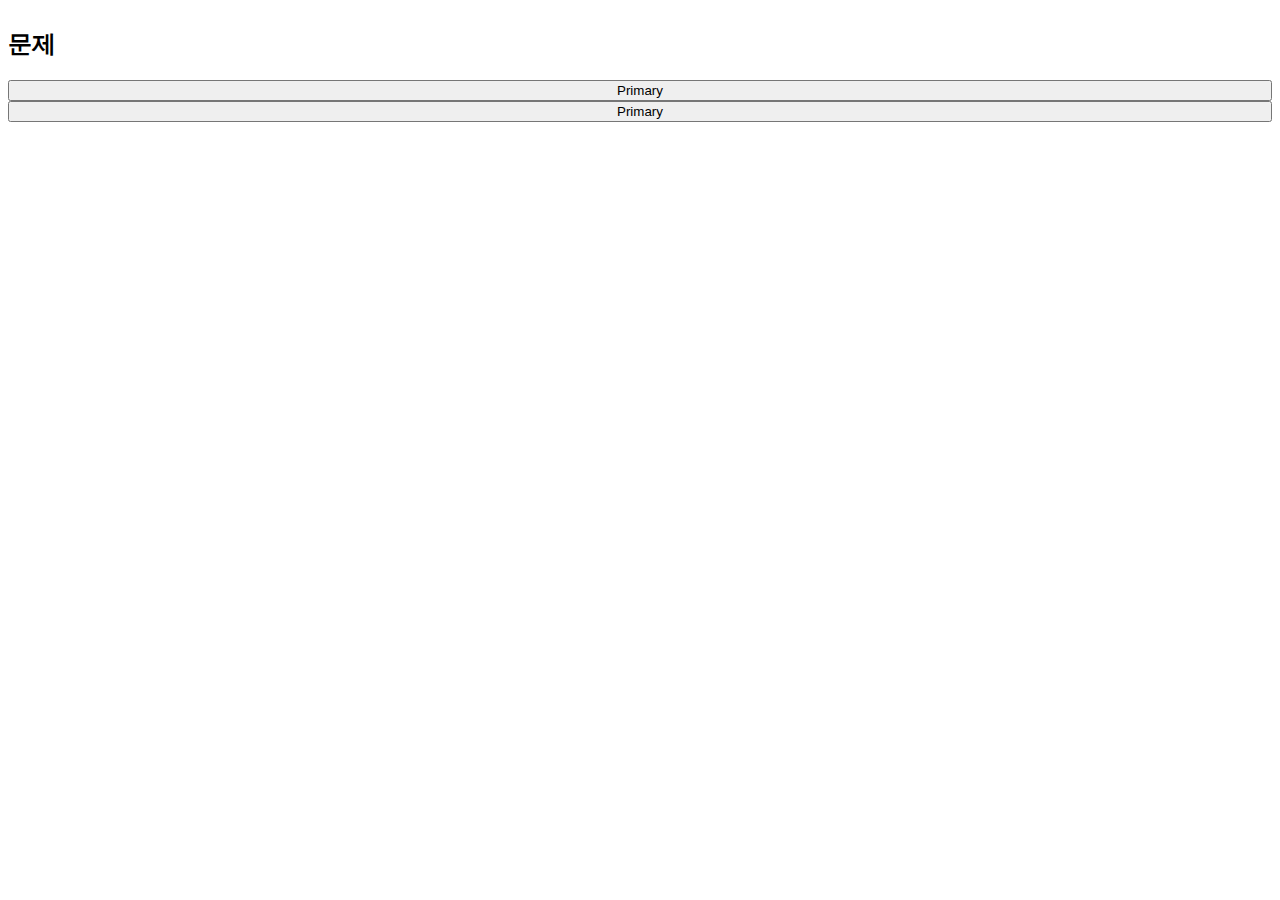
==== mbtitest/index.html @ 0914424e "Add files via upload" ====
<!DOCTYPE html>
<html lang="ko">
<head>
    <meta charset="UTF-8">
    <meta http-equiv="X-UA-Compatible" content="IE=edge">
    <meta name="viewport" content="width=device-width, initial-scale=1.0">
    <title>Document</title>
    <link rel="stylesheet" href="https://cdn.jsdelivr.net/npm/bootstrap@4.5.3/dist/css/bootstrap.min.css" integrity="sha384-TX8t27EcRE3e/ihU7zmQxVncDAy5uIKz4rEkgIXeMed4M0jlfIDPvg6uqKI2xXr2" crossorigin="anonymous">
    <link rel="stylesheet" href="style.css">
</head>
<body class="container">
    <!-- <article class="start">
        <h1 class="mt-5 text-center">나랑 꼭 닮은 세렝게티 동물은?</h1>
        <button type="button" class="btn btn-primary mt-5" onclick='start();'>테스트 시작하기</button>
    </article> -->
    <article class="question">
        <div class="progress mt-5">
            <div class="progress-bar" role="progressbar" style="width: 25%" aria-valuenow="25" aria-valuemin="0" aria-valuemax="100"></div>
        </div>
        <h2 class="text-center mt-5">문제</h2>
        <input id="type" type="hidden" value="EI">
        <button id="A" type="button" class="btn btn-primary mt-5">Primary</button>
        <button id="B" type="button" class="btn btn-primary mt-5">Primary</button>
    </article>
    <input type="hidden" id="EI" value="0">
    <input type="hidden" id="SN" value="0">
    <input type="hidden" id="TF" value="0">
    <input type="hidden" id="JP" value="0">
    <script src="https://code.jquery.com/jquery-3.5.1.slim.min.js" integrity="sha384-DfXdz2htPH0lsSSs5nCTpuj/zy4C+OGpamoFVy38MVBnE+IbbVYUew+OrCXaRkfj" crossorigin="anonymous"></script>
    <script src="https://cdn.jsdelivr.net/npm/bootstrap@4.5.3/dist/js/bootstrap.bundle.min.js" integrity="sha384-ho+j7jyWK8fNQe+A12Hb8AhRq26LrZ/JpcUGGOn+Y7RsweNrtN/tE3MoK7ZeZDyx" crossorigin="anonymous"></script>
    <script>
        function start() {
            $(".start").hide();
            $(".question").show();
        }
        $("#A").click(function(){
            var type = $("#type").val();
            var preValue = $("#"+type).val();
            $("#"+type).val(parseInt(preValue) + 1);
        });
    </script>
</body>
</html>
---- mbtitest/style.css ----
article {
    display: flex;
    flex-direction: column;
}

/* .question {
    display: none;
} */
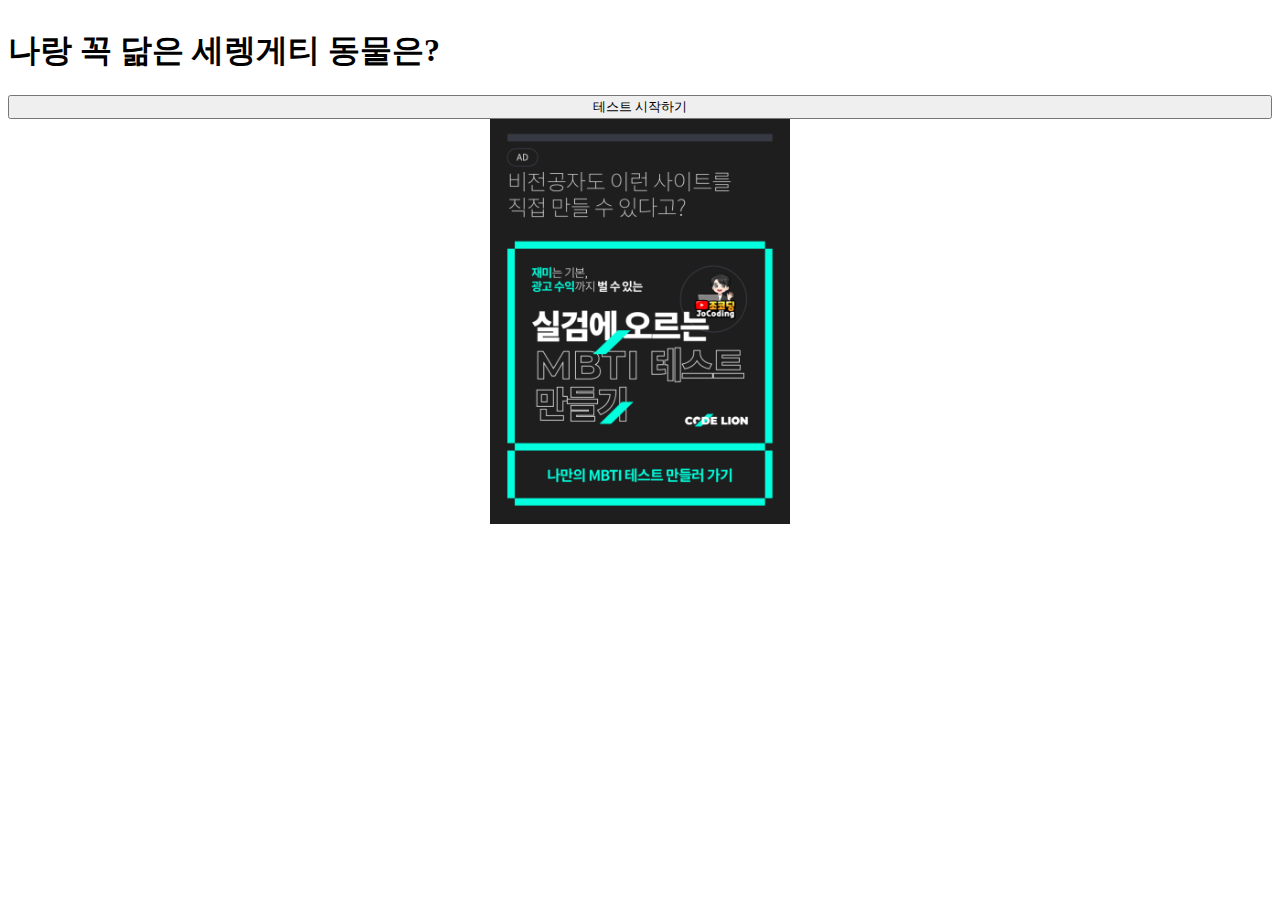
==== commit c6704e3a: "Add files via upload" ====
--- a/mbtitest/index.html
+++ b/mbtitest/index.html
@@ -4,24 +4,41 @@
     <meta charset="UTF-8">
     <meta http-equiv="X-UA-Compatible" content="IE=edge">
     <meta name="viewport" content="width=device-width, initial-scale=1.0">
-    <title>Document</title>
+    <title>세렝게티 동물 테스트</title>
+    <meta name="description" content="나랑 꼭 닮은 동물을 mbti를 기반으로 추천해주는 테스트">
     <link rel="stylesheet" href="https://cdn.jsdelivr.net/npm/bootstrap@4.5.3/dist/css/bootstrap.min.css" integrity="sha384-TX8t27EcRE3e/ihU7zmQxVncDAy5uIKz4rEkgIXeMed4M0jlfIDPvg6uqKI2xXr2" crossorigin="anonymous">
     <link rel="stylesheet" href="style.css">
 </head>
 <body class="container">
-    <!-- <article class="start">
+    <article class="start">
         <h1 class="mt-5 text-center">나랑 꼭 닮은 세렝게티 동물은?</h1>
         <button type="button" class="btn btn-primary mt-5" onclick='start();'>테스트 시작하기</button>
-    </article> -->
+    </article>
     <article class="question">
         <div class="progress mt-5">
             <div class="progress-bar" role="progressbar" style="width: 25%" aria-valuenow="25" aria-valuemin="0" aria-valuemax="100"></div>
         </div>
-        <h2 class="text-center mt-5">문제</h2>
+        <h2 id="title" class="text-center mt-5">문제</h2>
         <input id="type" type="hidden" value="EI">
         <button id="A" type="button" class="btn btn-primary mt-5">Primary</button>
         <button id="B" type="button" class="btn btn-primary mt-5">Primary</button>
     </article>
+    <article class="result">
+        <img id="img" class="rounded-circle mt-5" src="0.jpeg" alt="animal">
+        <h2 id="animal" class="text-center mt-5">동물이름</h2>
+        <h3 id="explain" class="text-center mt-5">설명</h3>
+        <!-- Go to www.addthis.com/dashboard to customize your tools --> <div class="share addthis_inline_share_toolbox"></div>
+    </article>
+    <article class="kakao-ad mt-5">
+        <ins class="kakao_ad_area" style="display:none;" 
+        data-ad-unit    = "DAN-tHWHGmtFsQXCNl9h" 
+        data-ad-width   = "320" 
+        data-ad-height  = "100"></ins> 
+    </article>
+    <a class="mt-5 banner" href="https://www.codelion.net/catalog/Q291cnNlTm9kZTpqbW9r?utm_source=animal_test&utm_medium=web_lecture&utm_campaign=jeehee7948">
+        <img class="banner-img" src="banner.png" alt="banner">
+    </a>
+<script type="text/javascript" src="//t1.daumcdn.net/kas/static/ba.min.js" async></script>
     <input type="hidden" id="EI" value="0">
     <input type="hidden" id="SN" value="0">
     <input type="hidden" id="TF" value="0">
@@ -29,15 +46,63 @@
     <script src="https://code.jquery.com/jquery-3.5.1.slim.min.js" integrity="sha384-DfXdz2htPH0lsSSs5nCTpuj/zy4C+OGpamoFVy38MVBnE+IbbVYUew+OrCXaRkfj" crossorigin="anonymous"></script>
     <script src="https://cdn.jsdelivr.net/npm/bootstrap@4.5.3/dist/js/bootstrap.bundle.min.js" integrity="sha384-ho+j7jyWK8fNQe+A12Hb8AhRq26LrZ/JpcUGGOn+Y7RsweNrtN/tE3MoK7ZeZDyx" crossorigin="anonymous"></script>
     <script>
+        var num = 1;
+        var q = {
+            1: {"title": "문제 1번", "type": "EI", "A": "E", "B": "I"},
+            2: {"title": "문제 2번", "type": "EI", "A": "E", "B": "I"},
+            3: {"title": "문제 3번", "type": "EI", "A": "E", "B": "I"},
+            4: {"title": "문제 4번", "type": "SN", "A": "S", "B": "N"},
+            5: {"title": "문제 5번", "type": "SN", "A": "S", "B": "N"},
+            6: {"title": "문제 6번", "type": "SN", "A": "S", "B": "N"},
+            7: {"title": "문제 7번", "type": "TF", "A": "T", "B": "F"},
+            8: {"title": "문제 8번", "type": "TF", "A": "T", "B": "F"},
+            9: {"title": "문제 9번", "type": "TF", "A": "T", "B": "F"},
+            10: {"title": "문제 10번", "type": "JP", "A": "J", "B": "P"},
+            11: {"title": "문제 11번", "type": "JP", "A": "J", "B": "P"},
+            12: {"title": "문제 12번", "type": "JP", "A": "J", "B": "P"},
+        }
+        var result = {
+            "ISTJ": {"animal": "하마", "explain": "하마 설명", "img": ""},
+            "ISTJ": {"animal": "하마", "explain": "하마 설명", "img": ""},
+            "ISTJ": {"animal": "하마", "explain": "하마 설명", "img": ""},
+        }
         function start() {
             $(".start").hide();
             $(".question").show();
+            next();
         }
         $("#A").click(function(){
             var type = $("#type").val();
             var preValue = $("#"+type).val();
             $("#"+type).val(parseInt(preValue) + 1);
+            next();
         });
+        $("#B").click(function(){
+            next();
+        });
+        function next() {
+            if (num == 13) {
+                $(".question").hide();
+                $(".result").show();
+                var mbti = "";
+                ($("#EI").val() < 2) ? mbti += "I" : mbti += "E";
+                ($("#SN").val() < 2) ? mbti += "N" : mbti += "S";
+                ($("#TF").val() < 2) ? mbti += "F" : mbti += "T";
+                ($("#JP").val() < 2) ? mbti += "P" : mbti += "J";
+                alert(mbti);
+                $("#img").attr("src", result[mbti]["img"]);
+                $("#animal").html(result[mbti]["animal"]);
+                $("#explain").html(result[mbti]["explain"]);
+            } else {
+                $(".progress-bar").attr('style', 'width: calc(100/12*'+num+'%)');
+                $("#title").html(q[num]["title"]);
+                $("#type").val(q[num]["type"]);
+                $("#A").html(q[num]["A"]);
+                $("#B").html(q[num]["B"]);
+                num++;
+            }   
+        }
     </script>
+    <!-- Go to www.addthis.com/dashboard to customize your tools --> <script type="text/javascript" src="//s7.addthis.com/js/300/addthis_widget.js#pubid=ra-6121139fd3d3e5a2"></script>
 </body>
 </html>--- a/mbtitest/style.css
+++ b/mbtitest/style.css
@@ -3,6 +3,31 @@
     flex-direction: column;
 }
 
-/* .question {
+.question {
     display: none;
-} */+}
+
+.result {
+    display: none;
+}
+
+#img {
+    width: 300px;
+    height: 300px;
+    margin: 0 auto;
+}
+
+.share {
+    margin: 0 auto;
+}
+
+.banner {
+    display: flex;
+    justify-content: center;
+    width: 300px;
+    margin: 0 auto;
+}
+
+.banner-img {
+    width: 300px;
+}